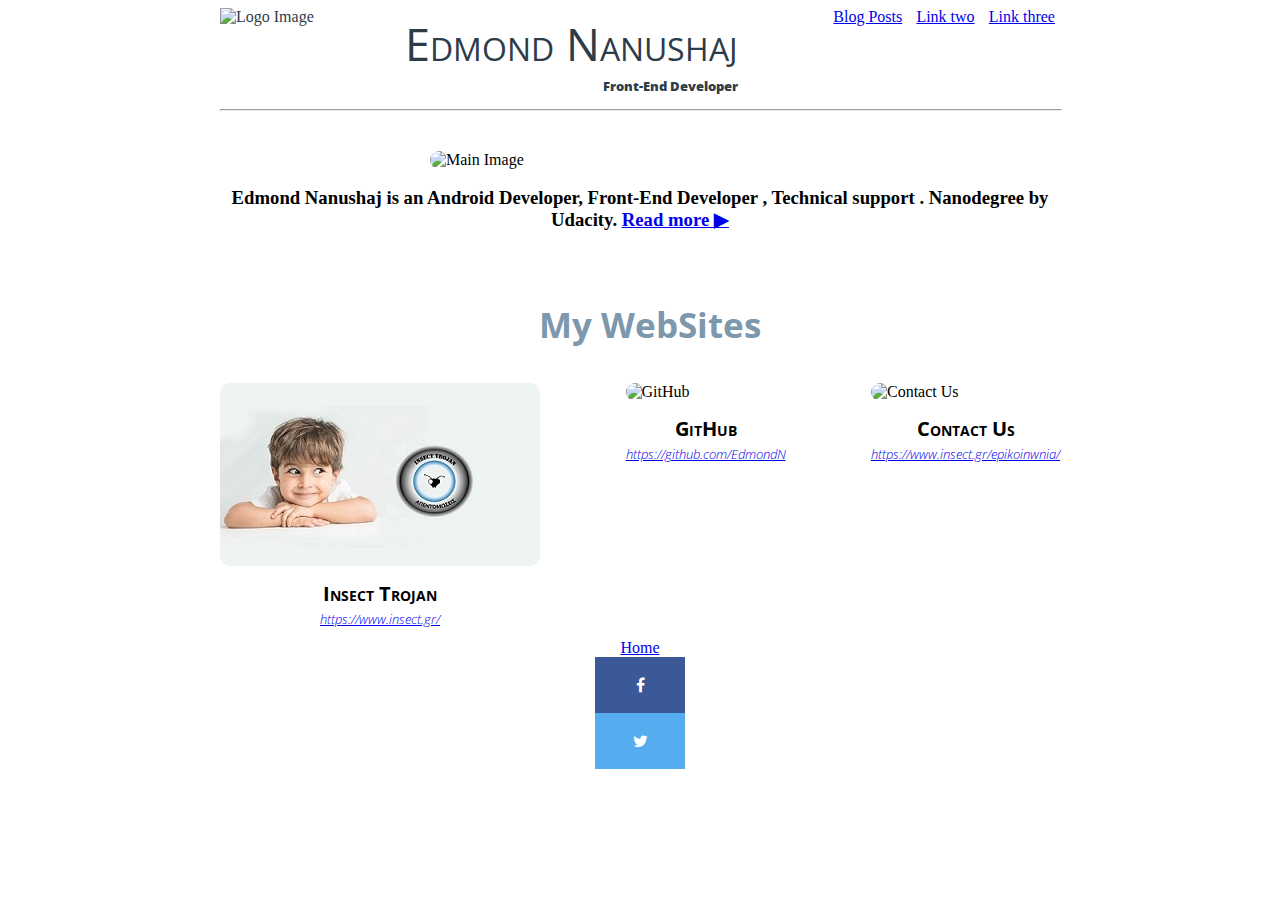
==== index.html @ 4f26757b "Add files via upload" ====
<!DOCTYPE html>
<html lang="en">
<head>
  <meta charset="UTF-8">
  <meta name="viewport" content="width=device-width, initial-scale=1.0">
  <link rel="stylesheet" href="css/main.css">
  <link rel="stylesheet" href="css/styles.css">
  <link href="https://fonts.googleapis.com/css?family=Open+Sans" rel="stylesheet">
  <link rel="shortcut icon" href="Images/Favicon.png"/>
  <title>Eddie</title>
</head>
  <body>
    <header>
      <div>
        <img src="Images/logo.png" class="logo" alt="Logo Image">
      </div>
      <div>
        <h1 class="heading"><b>Edmond Nanushaj</b></h1>
        <h2><b>Front-End Developer</b></h2>
      </div>
      <div class="nav-links">
        <a href="./post.html">Blog Posts</a>
        <a href="#">Link two</a>
        <a href="#">Link three</a>
      </div>
    </header>
    <hr>
    <main>
      <div>
        <img src="Images/Header2.jpg" class="main-image" alt="Main Image" >
        <figcaption>
          <h3 style="text-align: center;">Edmond Nanushaj is an Android Developer, Front-End Developer , Technical support .
          Nanodegree by Udacity.
          <a href="./post.html" class="read-more">Read more &#9654;</a> </h3> 
        </figcaption>
      </div>
    </main>
    <div>
      <p class="footer-title" style="text-align: center;">My WebSites</p>
    </div>
    <footer>
      <div class="footer-item">
        <img src="Images/insect-child2.jpg" class="footer-image" alt="Insect Trojan">
        <h1 class="footer-description">Insect Trojan</h1>
        <h2 class="footer-link"><a
          title="Insect Trojan" href=https://www.insect.gr/ >https://www.insect.gr/</a></h2>
      </div>
      <div class="footer-item">
        <img src="Images/Bokeh2.jpg" class="footer-image" alt="GitHub">
        <h1 class="footer-description">GitHub</h1>
        <h2 class="footer-link"><a
          title="Github" href=https://github.com/EdmondN >https://github.com/EdmondN</a></h2>
      </div>
      <div class="footer-item">
        <img src="Images/Sunflower2.jpg" class="footer-image" alt="Contact Us">
        <h1 class="footer-description">Contact Us</h1>
        <h2 class="footer-link"><a
          title="Contact Us" href=https://www.insect.gr/epikoinwnia/ >https://www.insect.gr/epikoinwnia/</a></h2>
        </div>
    </footer>
    <footer class="footer">
      <a href="/" class="home">
        Home
      </a>

<!-- Add icon library -->
<link rel="stylesheet" href="https://cdnjs.cloudflare.com/ajax/libs/font-awesome/4.7.0/css/font-awesome.min.css">

<!-- Add font awesome icons -->
<a href="#" class="fa fa-facebook"></a>
<a href="#" class="fa fa-twitter"></a>
  </body>
</html>
---- css/main.css ----
.subscription-callout {
  background-color: var(--black);
  margin: 1 0;
  padding: var(--base-rem);
  text-align: center;
}

.subscription-callout > p {
  color: var(--gray);
}

.email-field {
  display: flex;
  flex-direction: column;
}

.email-field input {
  border: 0;
  border-radius: 10px;
  outline: 0;
  padding: var(--base-rem);
}

.email-field button {
  background: var(--light-blue);
  border: 0;
  color: var(--white);
  margin: var(--base-rem) 0;
  padding: var(--base-rem);
}

.footer {
  align-items: center;
  display: flex;
  flex-direction: column;
  padding: var(--base-rem);
}

.social-links a {
  text-decoration: underline;
  padding-right: 0.75rem;
}

/* Style the form element with a border around it */
form {
  border: 4px solid #f1f1f1;
}

/* Add some padding and a grey background color to containers */
.container {
  padding: 20px;
  background-color: #f1f1f1;
}

/* Style the input elements and the submit button */
input[type=text], input[type=submit] {
  width: 100%;
  padding: 12px;
  margin: 8px 0;
  display: inline-block;
  border: 1px solid #ccc;
  box-sizing: border-box;
}

/* Add margins to the checkbox */
input[type=checkbox] {
  margin-top: 16px;
}

/* Style the submit button */
input[type=submit] {
  background-color: #4CAF50;
  color: white;
  border: none;
}

input[type=submit]:hover {
  opacity: 0.8;
}

/* Style all font awesome icons */
.fa {
  padding: 20px;
  font-size: 30px;
  width: 50px;
  text-align: center;
  text-decoration: none;
}

/* Add a hover effect if you want */
.fa:hover {
  opacity: 0.7;
}

/* Set a specific color for each brand */

/* Facebook */
.fa-facebook {
  background: #3B5998;
  color: white;
}

/* Twitter */
.fa-twitter {
  background: #55ACEE;
  color: white;
}
---- css/styles.css ----
body {
    margin-left: 220px;
    margin-right: 220px;
}

header {
    display: flex;
    flex-wrap: wrap;
    justify-content: space-between;
    color: #2d3c49;
}

.heading {
    font-family: "Open Sans";
    font-variant: small-caps;
    font-weight: lighter;
    font-size: 45px;
    margin-bottom: -8px;
    margin-top: 5px;
}
.nav {
    text-align: center;
  }
  .nav-links > a {
    padding: 0 0.317rem;
  }
  

h2 {
    font-family: 'Open Sans', sans-serif;
    font-size: 13px;
    text-align: right;
}

.logo {
    width: 100%;
    height: auto;
}

hr {
    margin-top: 3px;
    width: 100%;
}

main {
    margin-top: 40px;
    width: 100%;
}

.main-image {
    display: block;
    margin-left: auto;
    margin-right: auto;
    width: 50%;
    border-radius: 10px 10px 10px 10px;
}

footer {
    display: flex;
    justify-content: space-between;
    flex-wrap: wrap;
}

.footer-title {
    margin-left: 20px;
    margin-top: 70px;
    font-family: 'Open Sans', sans-serif;
    color: #7d97ad;
    font-size: 35px;
    font-weight: bold;
}

.footer-item {
    display: flex;
    flex-direction: column;
}

.footer-image {
    border-radius: 10px 10px 10px 10px;
    width:auto;
    height: auto;
    width: 100%;
}

.footer-description {
    font-family: "Open Sans";
    font-variant: small-caps;
    font-weight: bold;
    font-style: inherit;
    font-size: 20px;
    text-align: center;
}

.footer-link {
    font-family: 'Open Sans', sans-serif;
    font-style: italic;
    font-weight: lighter;
    color: #7d97ad;
    text-align: center;
    margin-top: -10px;
}

 @media only screen and (max-width: 560px) {            /*Nexus 5 responsiveness*/
    .logo {
        width: 70px;
        height: 60px;
    }
    
    body {
       margin-left: 15px;
       margin-right: 15px;
    }

    header {
        display: flex;
        justify-content: space-between;
    }

    .heading {
        font-size: 27px;
        display: flex;
        justify-content: space-between;
    }

    .main-image {
        margin-top: 15px;
    }

    footer {
       width: 100%;
       align-content: center;
    }
 }

@media only screen and (max-width: 770px) {             /*Ipad responsiveness*/
    body {
        margin-left: 20px;
        margin-right: 20px;
    }

    .main-image {
        margin-top: 15px;
    }

    p {
        text-align: center
    }

    .footer-item {
        margin-bottom: 20px;
    }

    footer {
        display: flex;
        justify-content: space-around;
    }
}
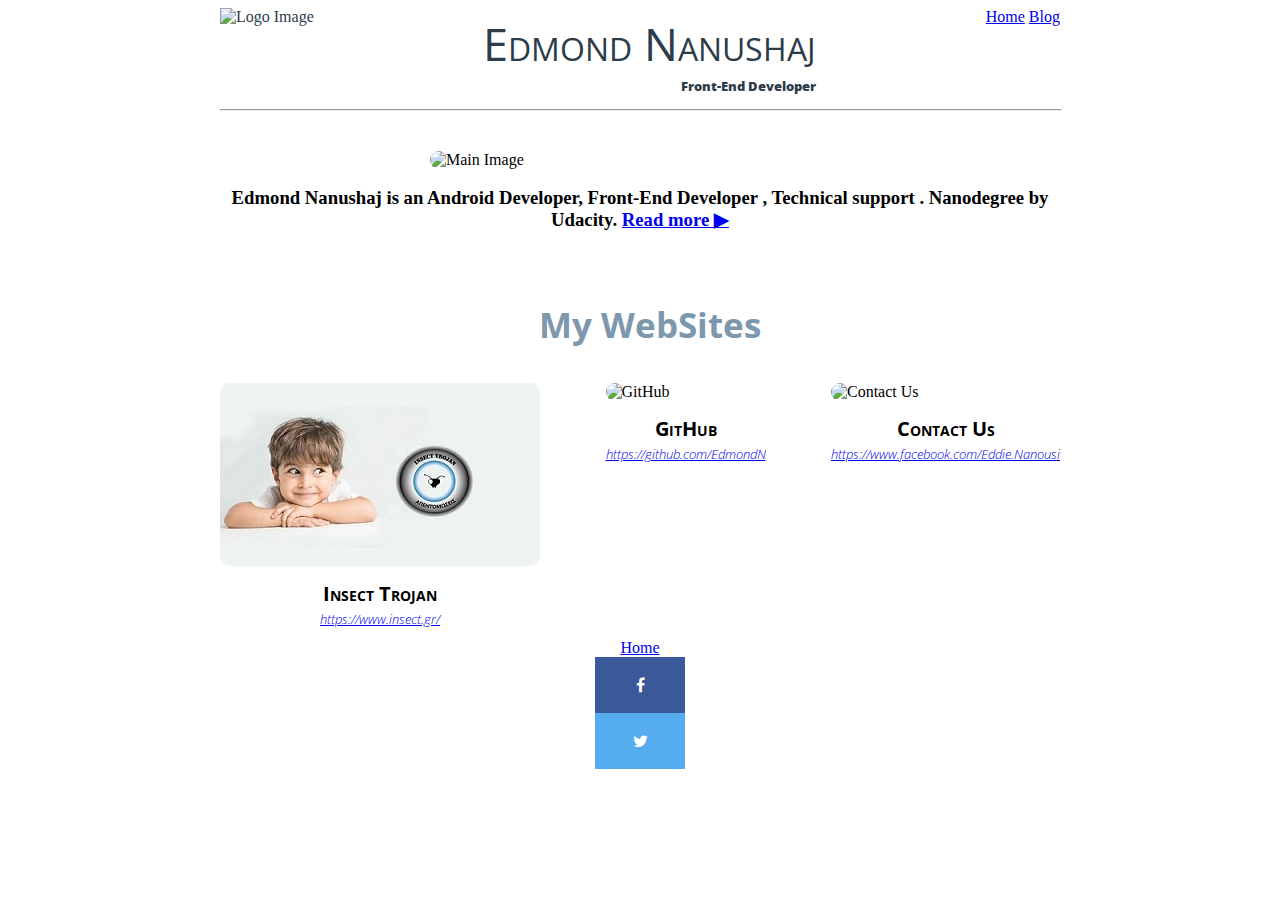
==== commit 85666611: "Add files via upload" ====
--- a/index.html
+++ b/index.html
@@ -2,7 +2,7 @@
 <html lang="en">
 <head>
   <meta charset="UTF-8">
-  <meta name="viewport" content="width=device-width, initial-scale=1.0">
+  <meta name="viewport" content="width=device-width, initial-scale=1.0, maximum-scale=1.0">
   <link rel="stylesheet" href="css/main.css">
   <link rel="stylesheet" href="css/styles.css">
   <link href="https://fonts.googleapis.com/css?family=Open+Sans" rel="stylesheet">
@@ -18,10 +18,12 @@
         <h1 class="heading"><b>Edmond Nanushaj</b></h1>
         <h2><b>Front-End Developer</b></h2>
       </div>
-      <div class="nav-links">
-        <a href="./post.html">Blog Posts</a>
-        <a href="#">Link two</a>
-        <a href="#">Link three</a>
+      <div class="topnav">
+        <a class="active" href="./index.html">Home</a>
+        <a href="./post.html">Blog</a>
+  </div>
+  </a>
+</div>
       </div>
     </header>
     <hr>
@@ -55,7 +57,7 @@
         <img src="Images/Sunflower2.jpg" class="footer-image" alt="Contact Us">
         <h1 class="footer-description">Contact Us</h1>
         <h2 class="footer-link"><a
-          title="Contact Us" href=https://www.insect.gr/epikoinwnia/ >https://www.insect.gr/epikoinwnia/</a></h2>
+          title="Contact Us" href=https://www.facebook.com/Eddie.Nanousi >https://www.facebook.com/Eddie.Nanousi</a></h2>
         </div>
     </footer>
     <footer class="footer">
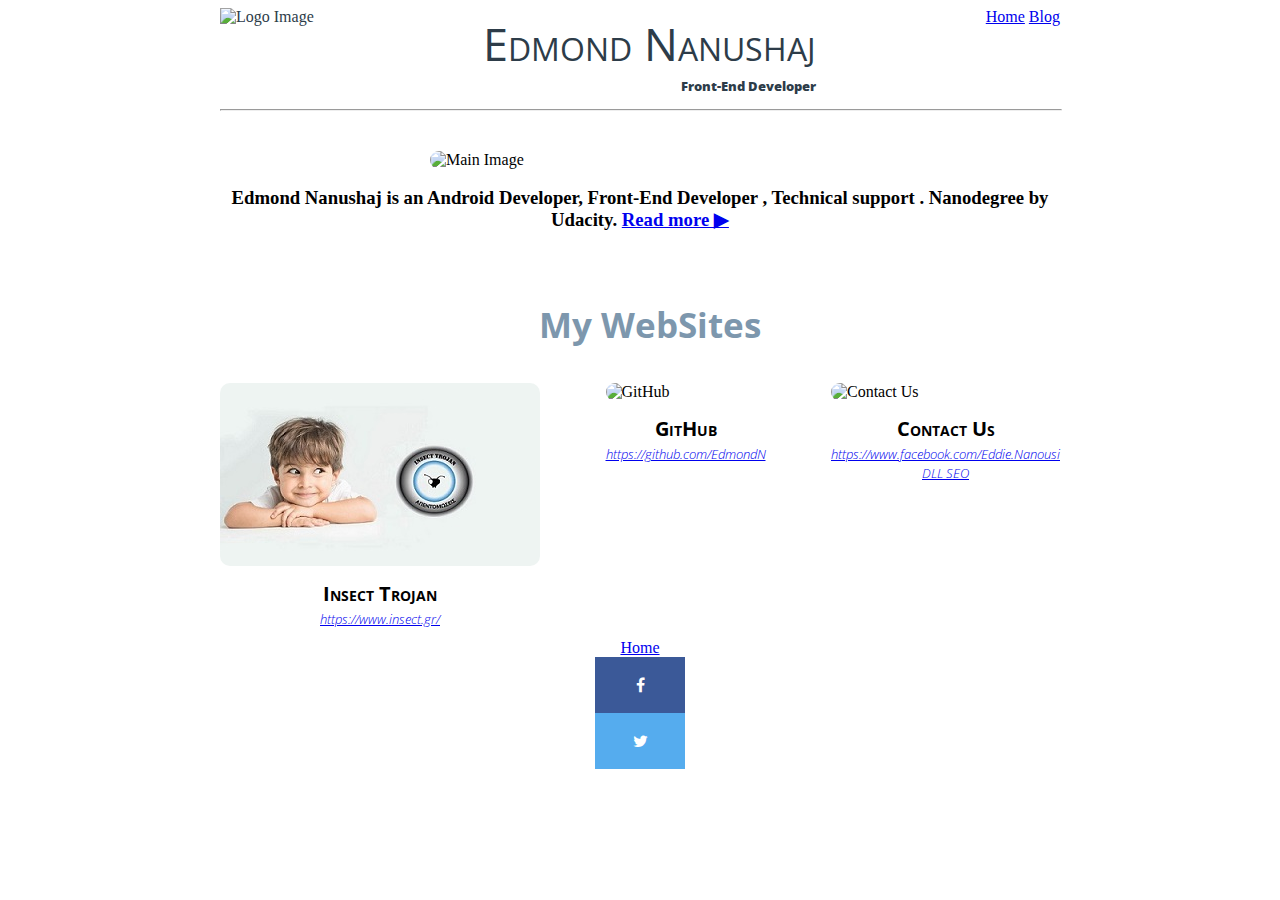
==== commit 8b3a1b98: "Update index.html" ====
--- a/index.html
+++ b/index.html
@@ -2,11 +2,12 @@
 <html lang="en">
 <head>
   <meta charset="UTF-8">
-  <meta name="viewport" content="width=device-width, initial-scale=1.0, maximum-scale=1.0">
+  <meta name="viewport" content="width=device-width, initial-scale=1.0, maximum-scale=5.0">
   <link rel="stylesheet" href="css/main.css">
   <link rel="stylesheet" href="css/styles.css">
   <link href="https://fonts.googleapis.com/css?family=Open+Sans" rel="stylesheet">
   <link rel="shortcut icon" href="Images/Favicon.png"/>
+  <meta name="google-site-verification" content="8HYVCeRmQAihHCsgeTl61r_Uqe4hRbBIjxURHU8xfNU" />
   <title>Eddie</title>
 </head>
   <body>
@@ -58,6 +59,8 @@
         <h1 class="footer-description">Contact Us</h1>
         <h2 class="footer-link"><a
           title="Contact Us" href=https://www.facebook.com/Eddie.Nanousi >https://www.facebook.com/Eddie.Nanousi</a></h2>
+        <h2 class="footer-link"><a
+          title="DLL Seo" href=https://dll.gr >DLL SEO</a></h2>
         </div>
     </footer>
     <footer class="footer">
@@ -69,7 +72,7 @@
 <link rel="stylesheet" href="https://cdnjs.cloudflare.com/ajax/libs/font-awesome/4.7.0/css/font-awesome.min.css">
 
 <!-- Add font awesome icons -->
-<a href="#" class="fa fa-facebook"></a>
+<a href="https://www.facebook.com/Eddie.Nanousi" class="fa fa-facebook"></a>
 <a href="#" class="fa fa-twitter"></a>
   </body>
-</html>+</html>
